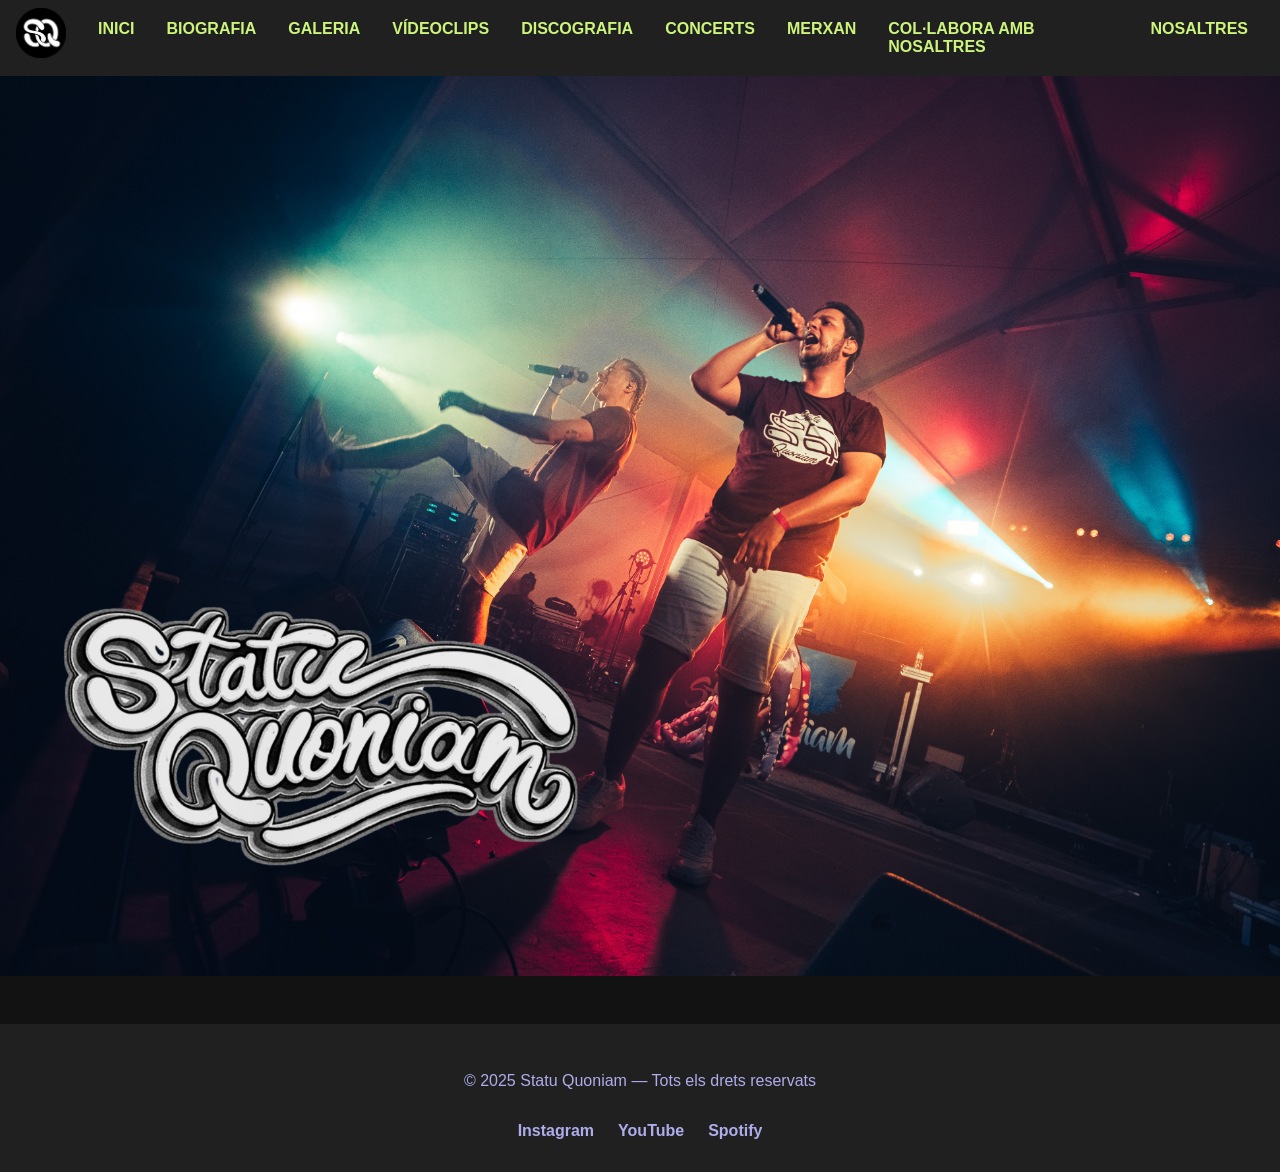
==== index.html @ db7388de "Millora Biografia. Secció videoclips començada." ====
<!DOCTYPE html>
<html>

<head>
    <meta charset=utf-8>
    <title>Index Statu Quoniam</title>

    <link rel="stylesheet" href="css/mainStyle.css">
    <link rel="stylesheet" href="css/indexStyle.css">

</head>

<body>
    <header>
        <div class="logo-esquerre">
            <a href="index.html" class="logo">
                <img src="img/LOGO-SQ.png" alt="Logo SQ">
            </a>
        </div>
            <nav class="navegador">
                <a href="index.html" class="button">INICI</a>
                <a href="biografia.html" class="button">BIOGRAFIA</a>
                <a href="galeria.html" class="button">GALERIA</a>
                <a href="videoclips.html" class="button">VÍDEOCLIPS</a>
                <a href="discografia.html" class="button">DISCOGRAFIA</a>
                <a href="concerts.html" class="button">CONCERTS</a>
                <a href="merxan.html" class="button">MERXAN</a>
                <a href="contacta.html" class="button">COL·LABORA AMB NOSALTRES</a>
                <a href="nosaltres.html" class="button">NOSALTRES</a>
            </nav>
    </header>

    <main>
        <div class="foto-portada">
            <img id="foto-portada-SQ" src="img/index/Portada SQ1.png" alt="Trejjo i Levico al escenari">
        </div>
    </main>
    <footer class="footer">
        <div class="footer-content">
            <p> &copy; 2025 Statu Quoniam — Tots els drets reservats</p>

            <div class="footer-social">
                <a href="https://www.instagram.com/statuquoniam/" aria-label="Instagram">Instagram</a>
                <a href="https://www.youtube.com/@StatuQuoniam" aria-label="YouTube">YouTube</a>
                <a href="https://open.spotify.com/intl-es/artist/21DgbxLBsOoPh1mvQeh6Ho" aria-label="Spotify">Spotify</a>
            </div>
        </div>
    </footer>

</body>

</html>
---- css/mainStyle.css ----
body{
    font-family: Arial, sans-serif;
    margin: 0;
    padding: 2rem 4rem;
    background: #121212;
    color: white;
    align-items: center;
}

header {
    display: flex;
    position: sticky;
    padding: 0.5rem 1rem;             
    justify-content: center;
    top: 0;
    background: #202020;
    gap: 1rem;
}

.logo{
    display: flex;
    align-items: center;
}

.logo-esquerre{
    margin-right: auto;
}

.logo img{
    height: 50px;
    align-items: center;
}

.navegador {
    display: flex;
}

.navegador a {
    color: rgb(205, 245, 124);
    font-weight: bold;
    text-decoration: none;
    padding: 0.75rem 1rem;
    border-radius: 6px;
}

h1{
    text-align: center;
}

p{
    text-align: justify;
}

.footer {
    background: #202020;
    color: rgb(175, 172, 235);
    padding: 2rem 1rem;
    margin-top: 3rem;
}

.footer-content {
    max-width: 900px;
    margin: 0 auto;
    text-align: center;
    display: flex;
    flex-direction: column;
    gap: 1rem;
    align-items: center;
}

.footer a {
    color: rgb(175, 172, 235);
    text-decoration: none;
    font-weight: bold;
}

.footer-links,
.footer-social {
    display: flex;
    justify-content: center;
    gap: 1.5rem;
}
---- css/indexStyle.css ----
body {
    margin: 0;
    padding: 0;   /* antes tenías 2rem */
    background: #121212;
    color: white;
}

.foto-portada {
    width: 100%;
    height: 100vh;
    overflow: hidden;
}

.foto-portada img {
    object-fit: cover;
    width: 100%;
    height: 100%;
}
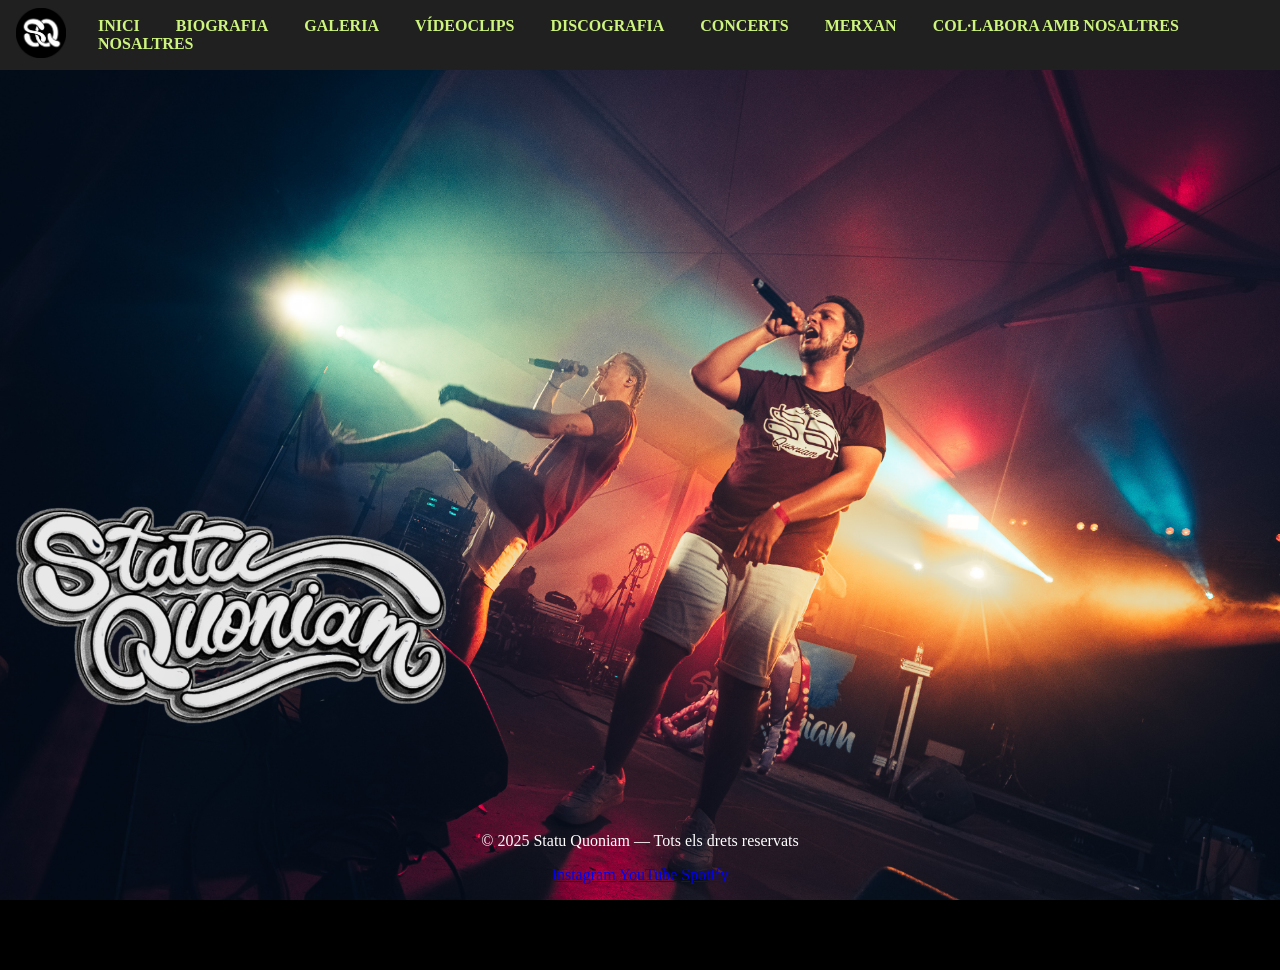
==== commit 41e0d2b0: "Portada Millorada. Apartat de videoclips fet." ====
--- a/index.html
+++ b/index.html
@@ -5,7 +5,6 @@
     <meta charset=utf-8>
     <title>Index Statu Quoniam</title>
 
-    <link rel="stylesheet" href="css/mainStyle.css">
     <link rel="stylesheet" href="css/indexStyle.css">
 
 </head>
@@ -32,7 +31,7 @@
 
     <main>
         <div class="foto-portada">
-            <img id="foto-portada-SQ" src="img/index/Portada SQ1.png" alt="Trejjo i Levico al escenari">
+            <img id="foto-portada-SQ" src="img/index/PortadaSQ2.png" alt="Trejjo i Levico al escenari">
         </div>
     </main>
     <footer class="footer">
--- a/css/indexStyle.css
+++ b/css/indexStyle.css
@@ -1,9 +1,56 @@
+
+html, body {
+    margin: 0;
+    height: 100%;
+    overflow: hidden;
+}
+
 body {
-    margin: 0;
-    padding: 0;   /* antes tenías 2rem */
-    background: #121212;
+    background: #000;
     color: white;
 }
+
+header {
+    position: absolute;
+    top: 0;
+    left: 0;
+    width: 100%;
+    display: flex;
+    padding: 0.5rem 1rem;
+    justify-content: center;
+    align-items: center;
+    z-index: 10;
+}
+
+header {
+    display: flex;
+    position: sticky;
+    padding: 0.5rem 1rem;             
+    justify-content: center;
+    top: 0;
+    background: #202020;
+    gap: 1rem;
+}
+
+.logo-esquerre {
+    margin-right: auto;
+}
+
+.logo img {
+    height: 50px;
+}
+
+.navegador {
+    margin-right: 2rem;   /* o 3rem si quieres más */
+}
+
+.navegador a {
+    color: rgb(205, 245, 124);
+    font-weight: bold;
+    text-decoration: none;
+    padding: 0.75rem 1rem;
+}
+
 
 .foto-portada {
     width: 100%;
@@ -12,7 +59,17 @@
 }
 
 .foto-portada img {
-    object-fit: cover;
     width: 100%;
     height: 100%;
+    object-fit: cover;
+}
+
+
+.footer {
+    position: absolute;
+    bottom: 0;
+    left: 0;
+    width: 100%;
+    padding: 1rem 0;
+    text-align: center;
 }
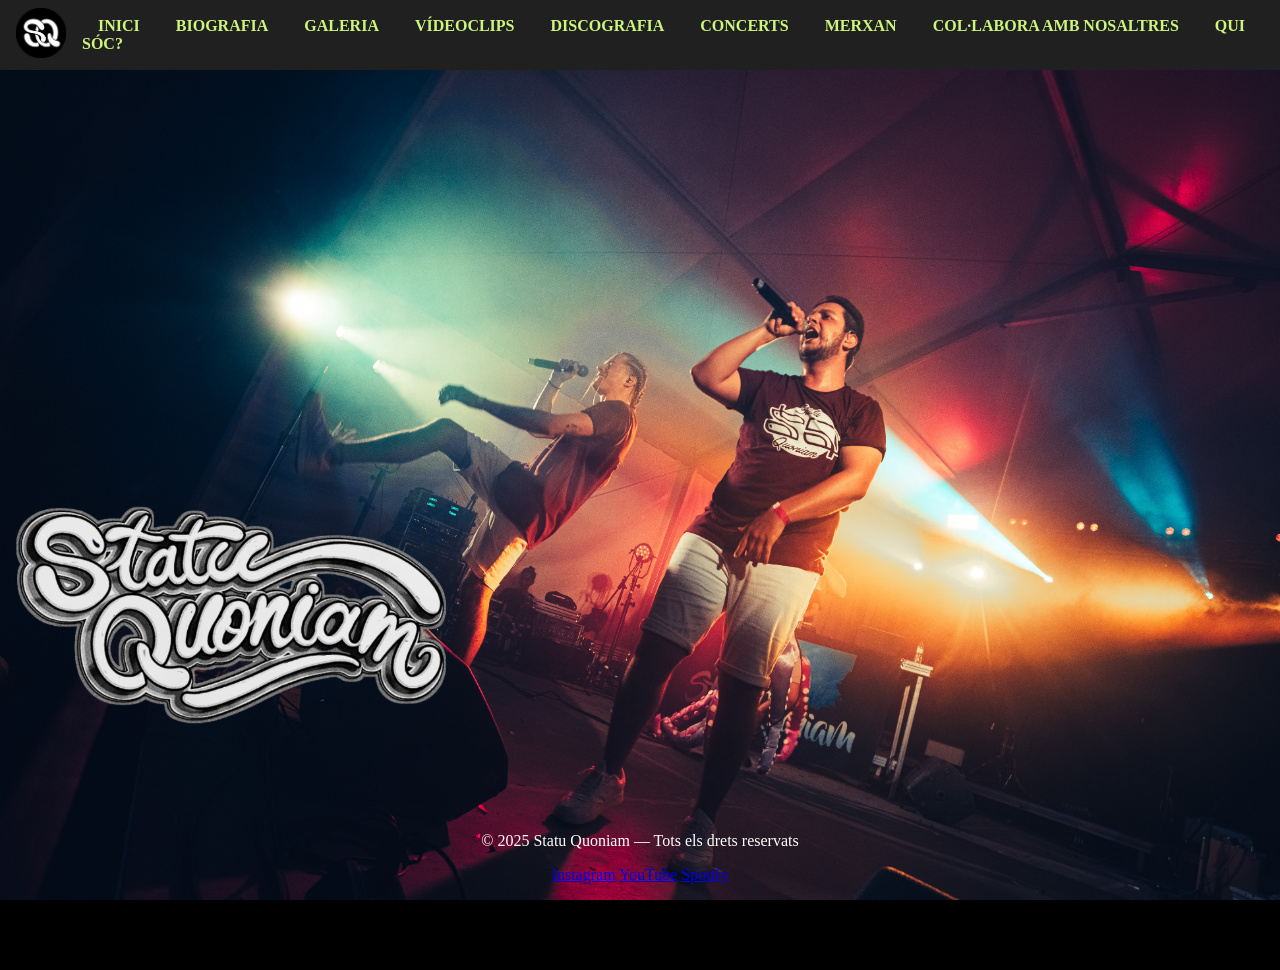
==== commit c7e813ed: "Arreglat error per tornar al formulari després de completar-lo." ====
--- a/index.html
+++ b/index.html
@@ -25,7 +25,7 @@
                 <a href="concerts.html" class="button">CONCERTS</a>
                 <a href="merxan.html" class="button">MERXAN</a>
                 <a href="contacta.html" class="button">COL·LABORA AMB NOSALTRES</a>
-                <a href="nosaltres.html" class="button">NOSALTRES</a>
+                <a href="nosaltres.html" class="button">QUI SÓC?</a>
             </nav>
     </header>
 
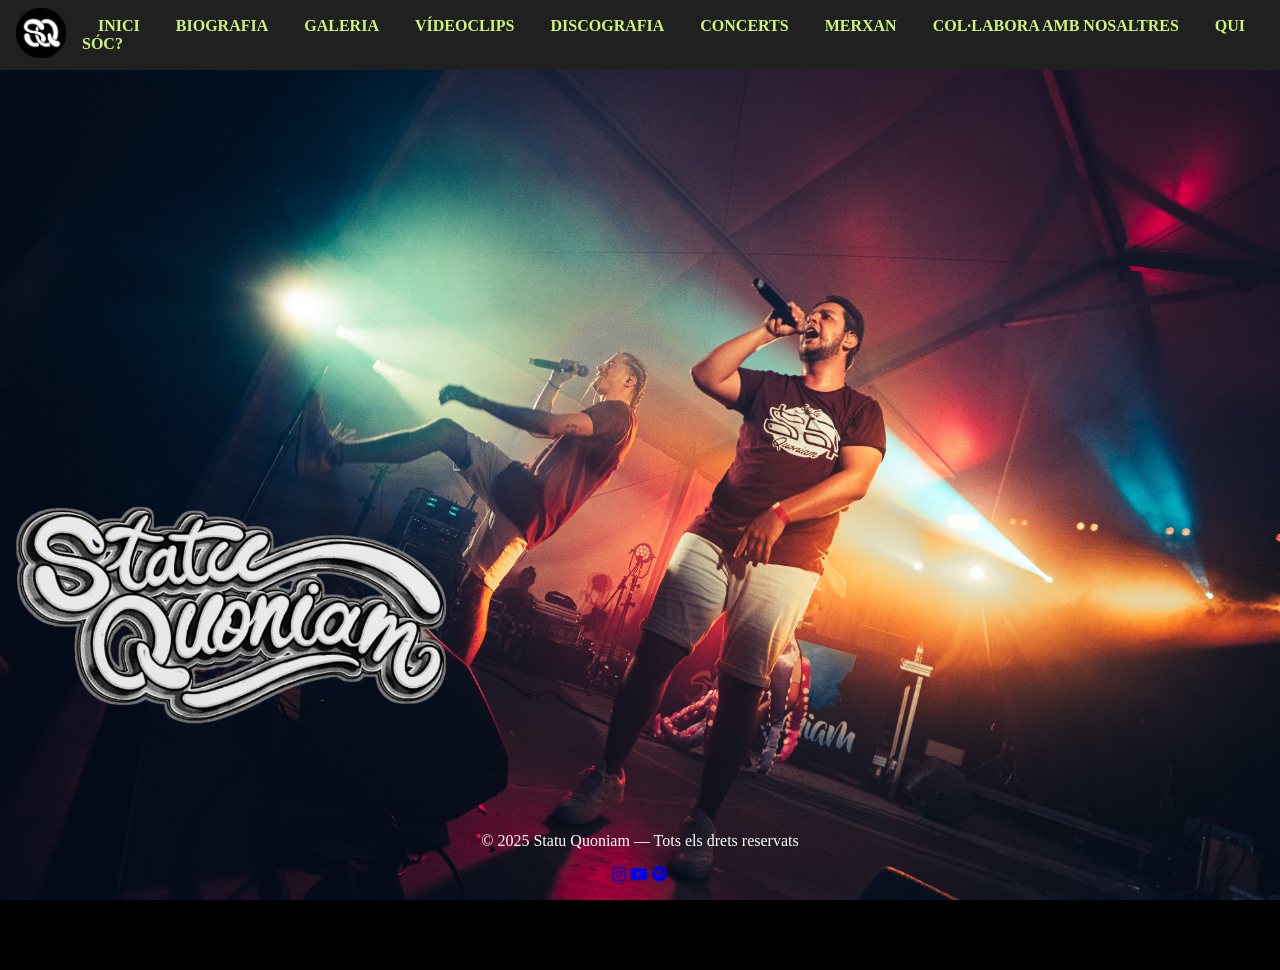
==== commit 186b7de5: "Canvi de links de les xarxes socials del footer per icones. Es fiquen les icones de contacte pel per" ====
--- a/index.html
+++ b/index.html
@@ -6,6 +6,8 @@
     <title>Index Statu Quoniam</title>
 
     <link rel="stylesheet" href="css/indexStyle.css">
+    <link href="https://cdnjs.cloudflare.com/ajax/libs/font-awesome/6.0.0-beta3/css/all.min.css" rel="stylesheet">
+
 
 </head>
 
@@ -39,9 +41,9 @@
             <p> &copy; 2025 Statu Quoniam — Tots els drets reservats</p>
 
             <div class="footer-social">
-                <a href="https://www.instagram.com/statuquoniam/" aria-label="Instagram">Instagram</a>
-                <a href="https://www.youtube.com/@StatuQuoniam" aria-label="YouTube">YouTube</a>
-                <a href="https://open.spotify.com/intl-es/artist/21DgbxLBsOoPh1mvQeh6Ho" aria-label="Spotify">Spotify</a>
+                <a href="https://www.instagram.com/statuquoniam/" target="_blank" class="footer-social-botons"><i class="fab fa-instagram"></i></a>
+                        <a href="https://www.youtube.com/@StatuQuoniam" target="_blank" class="footer-social-botons"><i class="fab fa-youtube"></i></a>
+                        <a href="https://open.spotify.com/intl-es/artist/21DgbxLBsOoPh1mvQeh6Ho" target="_blank" class="footer-social-botons"><i class="fab fa-spotify"></i></a>
             </div>
         </div>
     </footer>
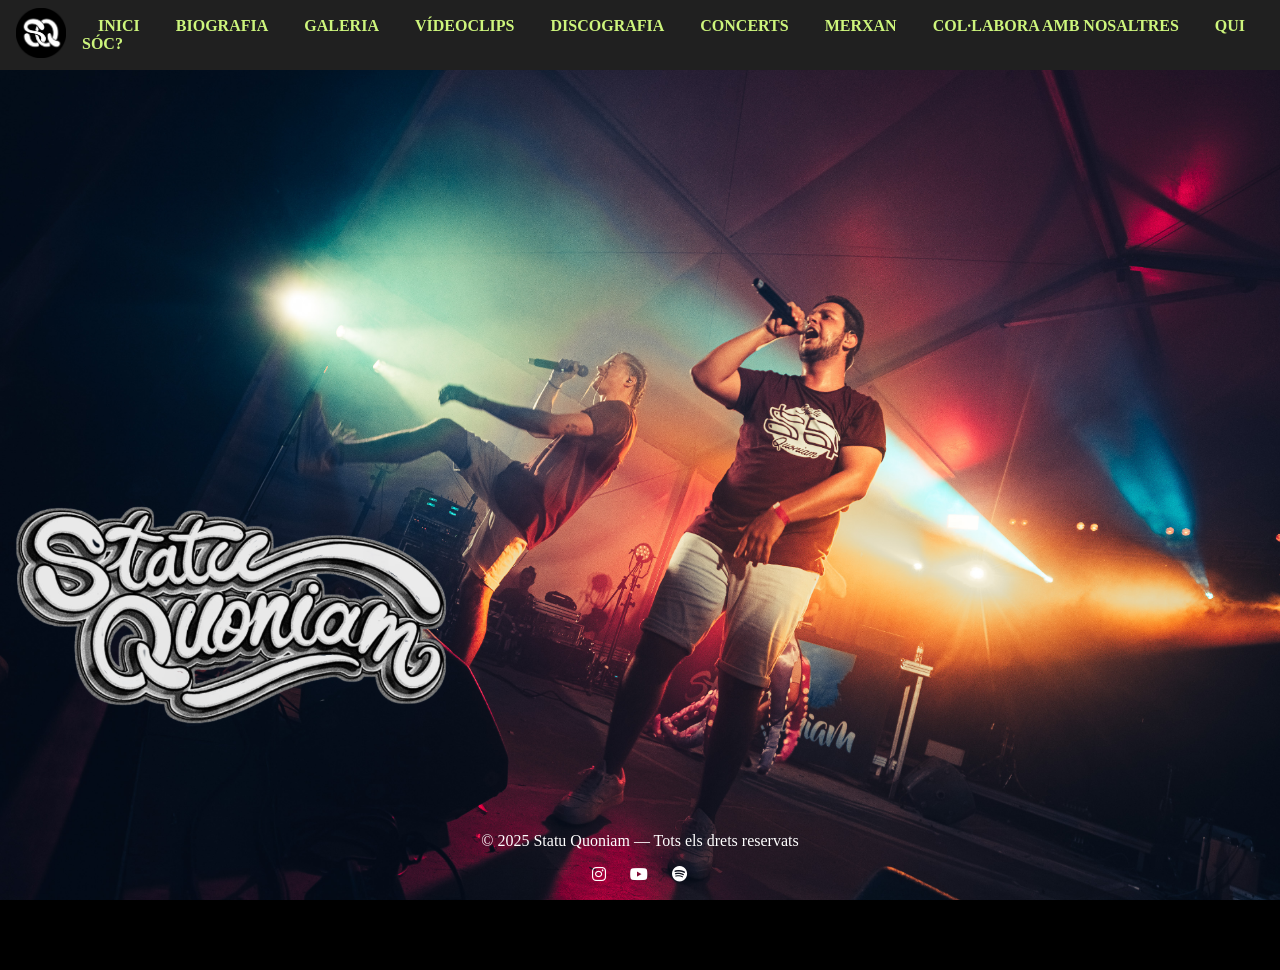
==== commit f35ff00b: "Footer index millorat" ====
--- a/index.html
+++ b/index.html
@@ -42,8 +42,8 @@
 
             <div class="footer-social">
                 <a href="https://www.instagram.com/statuquoniam/" target="_blank" class="footer-social-botons"><i class="fab fa-instagram"></i></a>
-                        <a href="https://www.youtube.com/@StatuQuoniam" target="_blank" class="footer-social-botons"><i class="fab fa-youtube"></i></a>
-                        <a href="https://open.spotify.com/intl-es/artist/21DgbxLBsOoPh1mvQeh6Ho" target="_blank" class="footer-social-botons"><i class="fab fa-spotify"></i></a>
+                <a href="https://www.youtube.com/@StatuQuoniam" target="_blank" class="footer-social-botons"><i class="fab fa-youtube"></i></a>
+                <a href="https://open.spotify.com/intl-es/artist/21DgbxLBsOoPh1mvQeh6Ho" target="_blank" class="footer-social-botons"><i class="fab fa-spotify"></i></a>
             </div>
         </div>
     </footer>
--- a/css/indexStyle.css
+++ b/css/indexStyle.css
@@ -72,4 +72,17 @@
     width: 100%;
     padding: 1rem 0;
     text-align: center;
+}
+
+.footer a {
+    color: white;
+    text-decoration: none;
+    font-weight: bold;
+}
+
+.footer-social {
+    display: flex;
+    justify-content: center;
+    gap: 1.5rem;
+    color: white;
 }
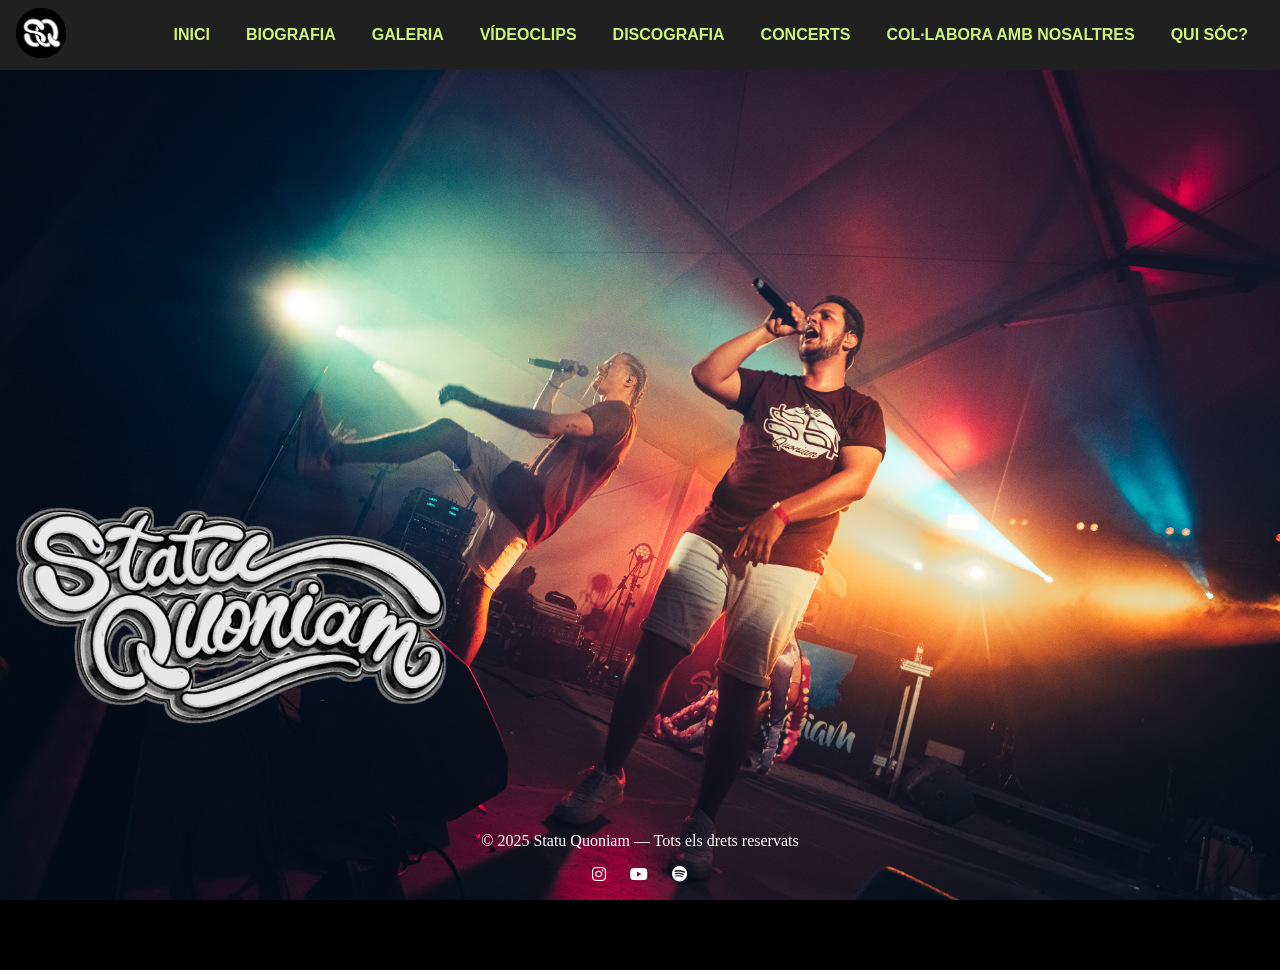
==== commit 8a71de19: "Canvi de la font en el menú del index.html. Secció merxan suprimida." ====
--- a/index.html
+++ b/index.html
@@ -25,7 +25,6 @@
                 <a href="videoclips.html" class="button">VÍDEOCLIPS</a>
                 <a href="discografia.html" class="button">DISCOGRAFIA</a>
                 <a href="concerts.html" class="button">CONCERTS</a>
-                <a href="merxan.html" class="button">MERXAN</a>
                 <a href="contacta.html" class="button">COL·LABORA AMB NOSALTRES</a>
                 <a href="nosaltres.html" class="button">QUI SÓC?</a>
             </nav>
--- a/css/indexStyle.css
+++ b/css/indexStyle.css
@@ -41,10 +41,11 @@
 }
 
 .navegador {
-    margin-right: 2rem;   /* o 3rem si quieres más */
+    margin-right: 2rem;
 }
 
 .navegador a {
+    font-family: Arial, Helvetica, sans-serif;
     color: rgb(205, 245, 124);
     font-weight: bold;
     text-decoration: none;
